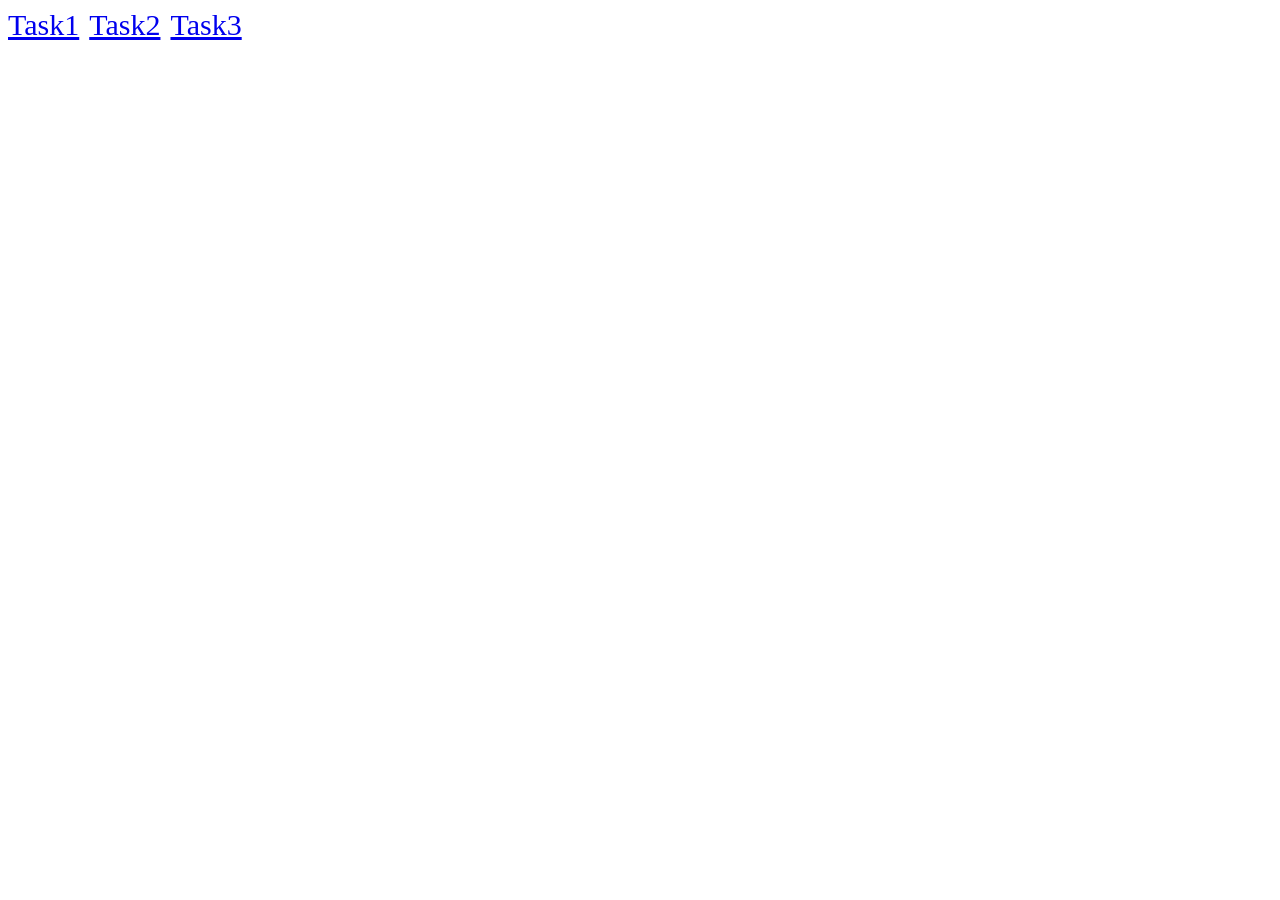
==== index.html @ d72efd8c "1-3" ====
<!DOCTYPE html>
<html lang="en">
<head>
    <meta charset="UTF-8">
    <meta http-equiv="X-UA-Compatible" content="IE=edge">
    <meta name="viewport" content="width=device-width, initial-scale=1.0">
    <title>Document</title>
</head>
<body>
    <div style="display: flex; gap:10px;">
    <a href="./task-1.html" style="font-size: 30px;">Task1</a>
    <a href="./task-2.html" style="font-size: 30px;">Task2</a>
    <a href="./task-3.html" style="font-size: 30px;">Task3</a>
    </div>
    
    
    
</body>
</html>
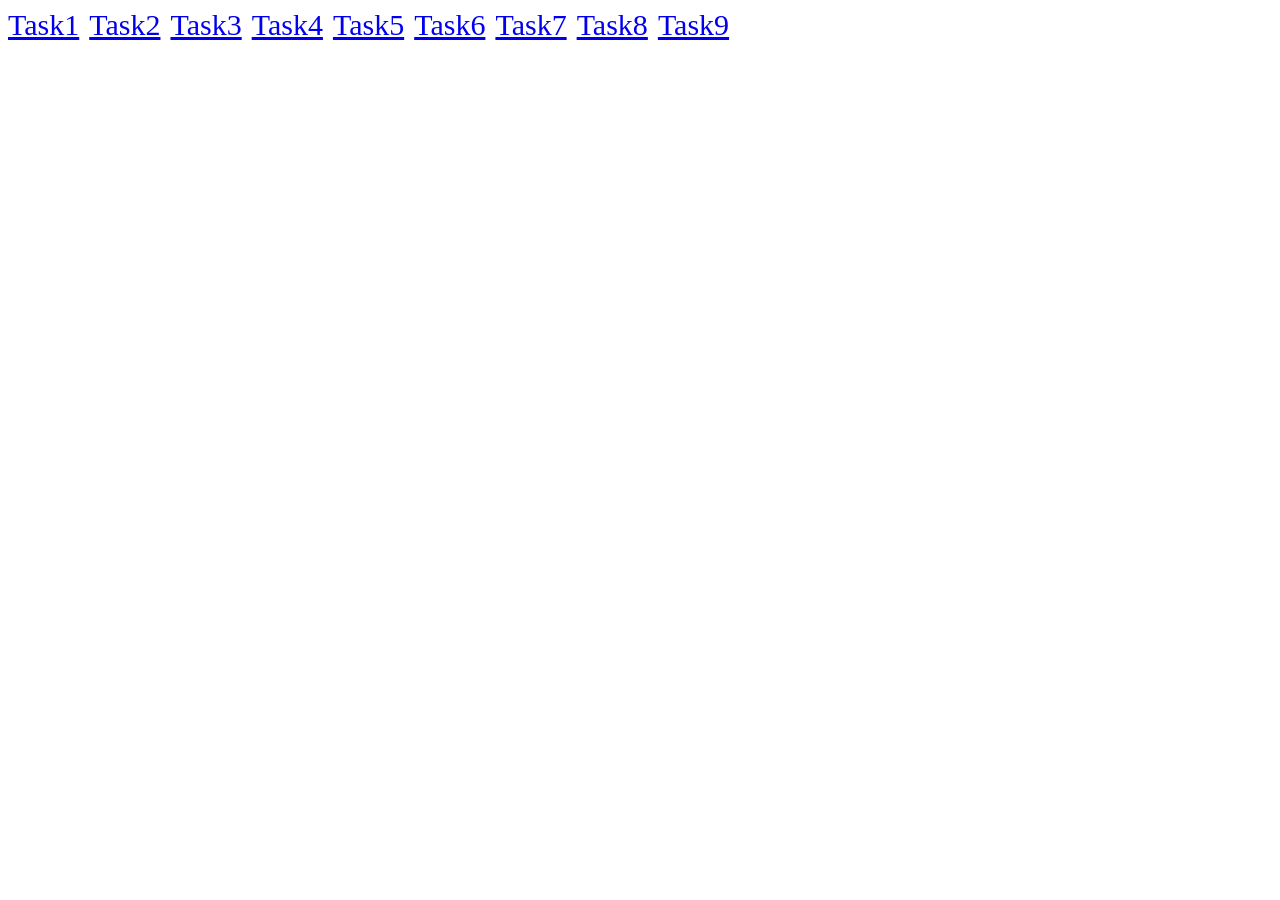
==== commit 1ca111f6: "add" ====
--- a/index.html
+++ b/index.html
@@ -11,6 +11,12 @@
     <a href="./task-1.html" style="font-size: 30px;">Task1</a>
     <a href="./task-2.html" style="font-size: 30px;">Task2</a>
     <a href="./task-3.html" style="font-size: 30px;">Task3</a>
+    <a href="./task-4.html" style="font-size: 30px;">Task4</a>
+    <a href="./task-5.html" style="font-size: 30px;">Task5</a>
+    <a href="./task-6.html" style="font-size: 30px;">Task6</a>
+    <a href="./task-7.html" style="font-size: 30px;">Task7</a>
+    <a href="./task-8.html" style="font-size: 30px;">Task8</a>
+    <a href="./task-9.html" style="font-size: 30px;">Task9</a>
     </div>
     
     
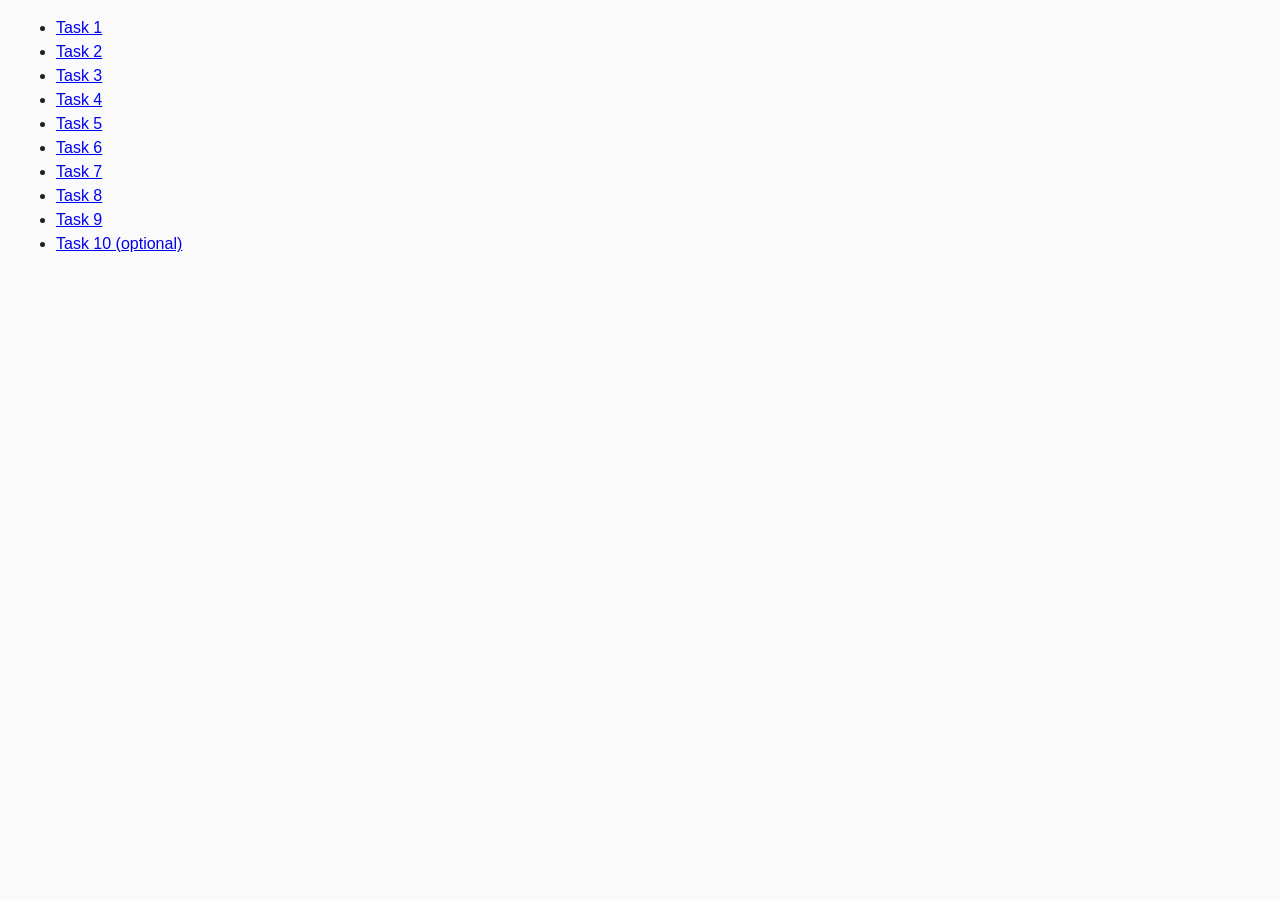
==== commit 1ee380fb: "make-hw" ====
--- a/index.html
+++ b/index.html
@@ -1,25 +1,24 @@
 <!DOCTYPE html>
-<html lang="en">
-<head>
-    <meta charset="UTF-8">
-    <meta http-equiv="X-UA-Compatible" content="IE=edge">
-    <meta name="viewport" content="width=device-width, initial-scale=1.0">
-    <title>Document</title>
-</head>
-<body>
-    <div style="display: flex; gap:10px;">
-    <a href="./task-1.html" style="font-size: 30px;">Task1</a>
-    <a href="./task-2.html" style="font-size: 30px;">Task2</a>
-    <a href="./task-3.html" style="font-size: 30px;">Task3</a>
-    <a href="./task-4.html" style="font-size: 30px;">Task4</a>
-    <a href="./task-5.html" style="font-size: 30px;">Task5</a>
-    <a href="./task-6.html" style="font-size: 30px;">Task6</a>
-    <a href="./task-7.html" style="font-size: 30px;">Task7</a>
-    <a href="./task-8.html" style="font-size: 30px;">Task8</a>
-    <a href="./task-9.html" style="font-size: 30px;">Task9</a>
-    </div>
-    
-    
-    
-</body>
-</html>+<html lang="ru">
+  <head>
+    <meta charset="UTF-8" />
+    <meta http-equiv="X-UA-Compatible" content="IE=edge" />
+    <meta name="viewport" content="width=device-width, initial-scale=1.0" />
+    <title>Homework 6</title>
+    <link rel="stylesheet" href="css/common.css" />
+  </head>
+  <body>
+    <ul>
+      <li><a href="task-01.html">Task 1</a></li>
+      <li><a href="task-02.html">Task 2</a></li>
+      <li><a href="task-03.html">Task 3</a></li>
+      <li><a href="task-04.html">Task 4</a></li>
+      <li><a href="task-05.html">Task 5</a></li>
+      <li><a href="task-06.html">Task 6</a></li>
+      <li><a href="task-07.html">Task 7</a></li>
+      <li><a href="task-08.html">Task 8</a></li>
+      <li><a href="task-09.html">Task 9</a></li>
+      <li><a href="task-10.html">Task 10 (optional)</a></li>
+    </ul>
+  </body>
+</html>
--- a/css/common.css
+++ b/css/common.css
@@ -0,0 +1,24 @@
+* {
+  box-sizing: border-box;
+}
+
+body {
+  margin: 16px;
+  font-family: -apple-system, BlinkMacSystemFont, 'Segoe UI', Roboto, Oxygen,
+    Ubuntu, Cantarell, 'Open Sans', 'Helvetica Neue', sans-serif;
+  -webkit-font-smoothing: antialiased;
+  -moz-osx-font-smoothing: grayscale;
+  background-color: #fafafa;
+  color: #212121;
+  line-height: 1.5;
+}
+
+input {
+  padding: 8px;
+  font: inherit;
+}
+
+button {
+  padding: 8px 12px;
+  cursor: pointer;
+}
